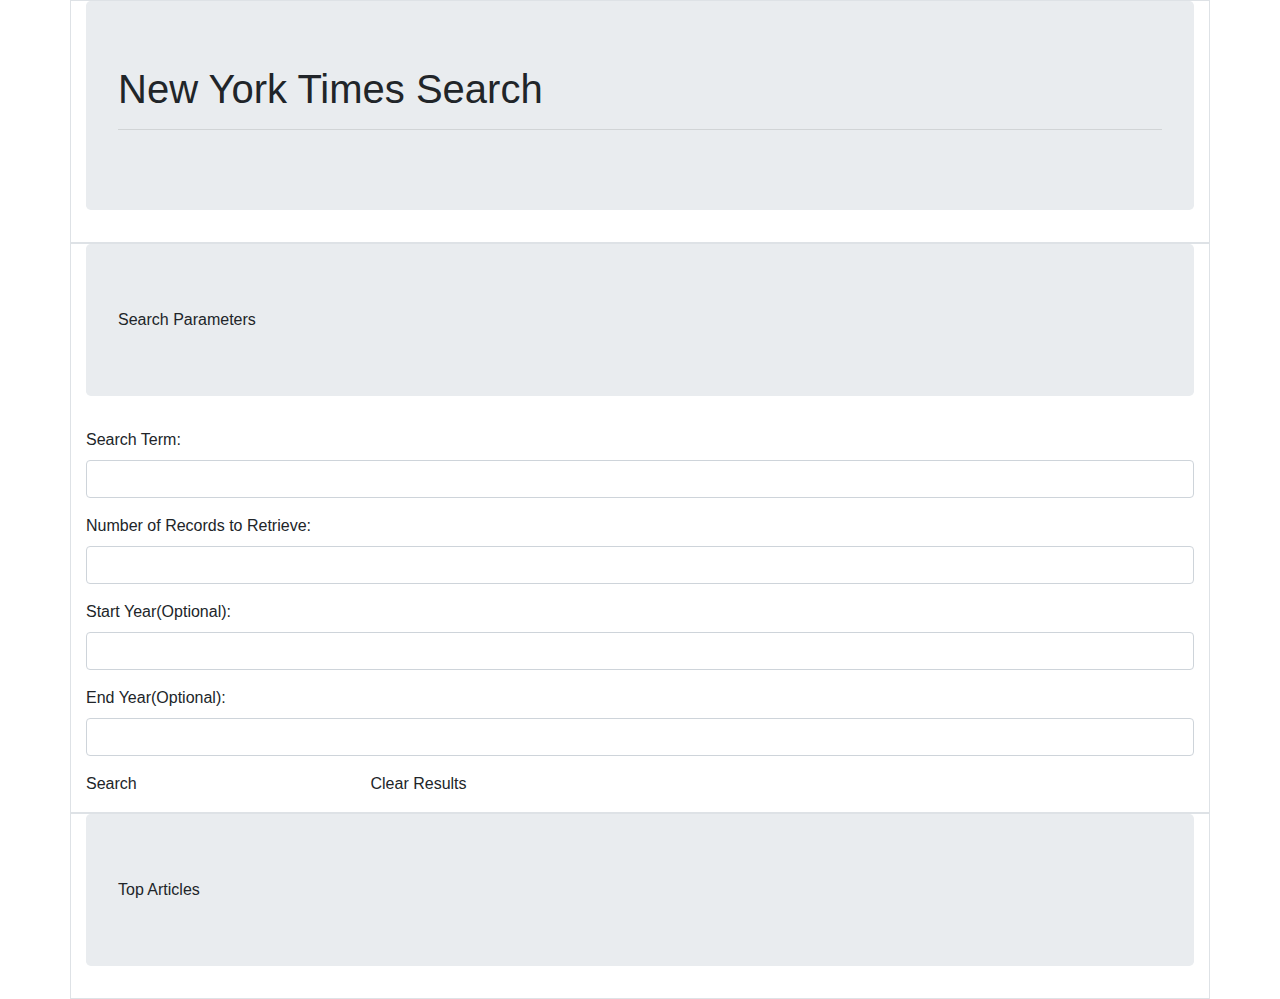
==== indexcopy.html @ 308a7a05 "more wireframe" ====
<!DOCTYPE html>
<html>
<head>
   <meta charset="utf-8">
   <meta http-equiv="X-UA-Compatible" content="IE=edge">
   <title>New York Times search</title>
   <meta name="viewport" content="width=device-width, initial-scale=1">
   <script src="https://cdnjs.cloudflare.com/ajax/libs/jquery/3.2.1/jquery.min.js"></script>
   <link rel="stylesheet" href="https://stackpath.bootstrapcdn.com/bootstrap/4.3.1/css/bootstrap.min.css" integrity="sha384-ggOyR0iXCbMQv3Xipma34MD+dH/1fQ784/j6cY/iJTQUOhcWr7x9JvoRxT2MZw1T" crossorigin="anonymous">
   <link rel="stylesheet" type="text/css" media="screen" href="Assets/CSS/style.css">
   <script src="https://cdnjs.cloudflare.com/ajax/libs/popper.js/1.14.7/umd/popper.min.js" integrity="sha384-UO2eT0CpHqdSJQ6hJty5KVphtPhzWj9WO1clHTMGa3JDZwrnQq4sF86dIHNDz0W1" crossorigin="anonymous"></script>
   <script src="https://stackpath.bootstrapcdn.com/bootstrap/4.3.1/js/bootstrap.min.js" integrity="sha384-JjSmVgyd0p3pXB1rRibZUAYoIIy6OrQ6VrjIEaFf/nJGzIxFDsf4x0xIM+B07jRM" crossorigin="anonymous"></script>

</head>
<body>
    <div class = "container border">
        <div class="jumbotron">
            <div class = "row">
                <div class = "col-md-12">
                    <h1 class = "title"><i class="far fa-newspaper"></i>New York Times Search</h1>
                        <hr>
                </div>
            </div>
        </div>
    </div>
    <div class = "container border">
    <div class="jumbotron">
        Search Parameters
    </div>
    
        <form>
                <div class="form-group">
                  <label for="exampleInputEmail1">Search Term:</label>
                  <input type="email" class="form-control" id="exampleInputEmail1" aria-describedby="emailHelp" placeholder="">
                </div>
                <div class="form-group">
                  <label for="exampleInputEmail1">Number of Records to Retrieve:</label>
                  <input type="email" class="form-control" id="exampleInputEmail1" aria-describedby="emailHelp" placeholder="">
                </div>
                <div class="form-group">
                  <label for="exampleInputEmail1">Start Year(Optional):</label>
                  <input type="email" class="form-control" id="exampleInputEmail1" aria-describedby="emailHelp" placeholder="">
                </div>
                <div class="form-group">
                  <label for="exampleInputEmail1">End Year(Optional):</label>
                  <input type="email" class="form-control" id="exampleInputEmail1" aria-describedby="emailHelp" placeholder="">
                </div>
                <div class = "row">
                    <div class = "col-md-3">
                        <p id = "search"><i class="fas fa-search"></i>Search</p>
                    </div>
                    <div class = "col-md-3">
                        <p id = "clearResults"><i class="fas fa-trash-alt"></i>Clear Results</p>
                    </div>
                </div>
                
              </form>

        
    </div>
    <div class = "container border">
        <div class="jumbotron">
            <i class="far fa-calendar-alt"></i>Top Articles
        </div>

    </div>
    
    <script type="text/javascript" src="Assets/Javascript/app.js"></script>
</body>
</html>
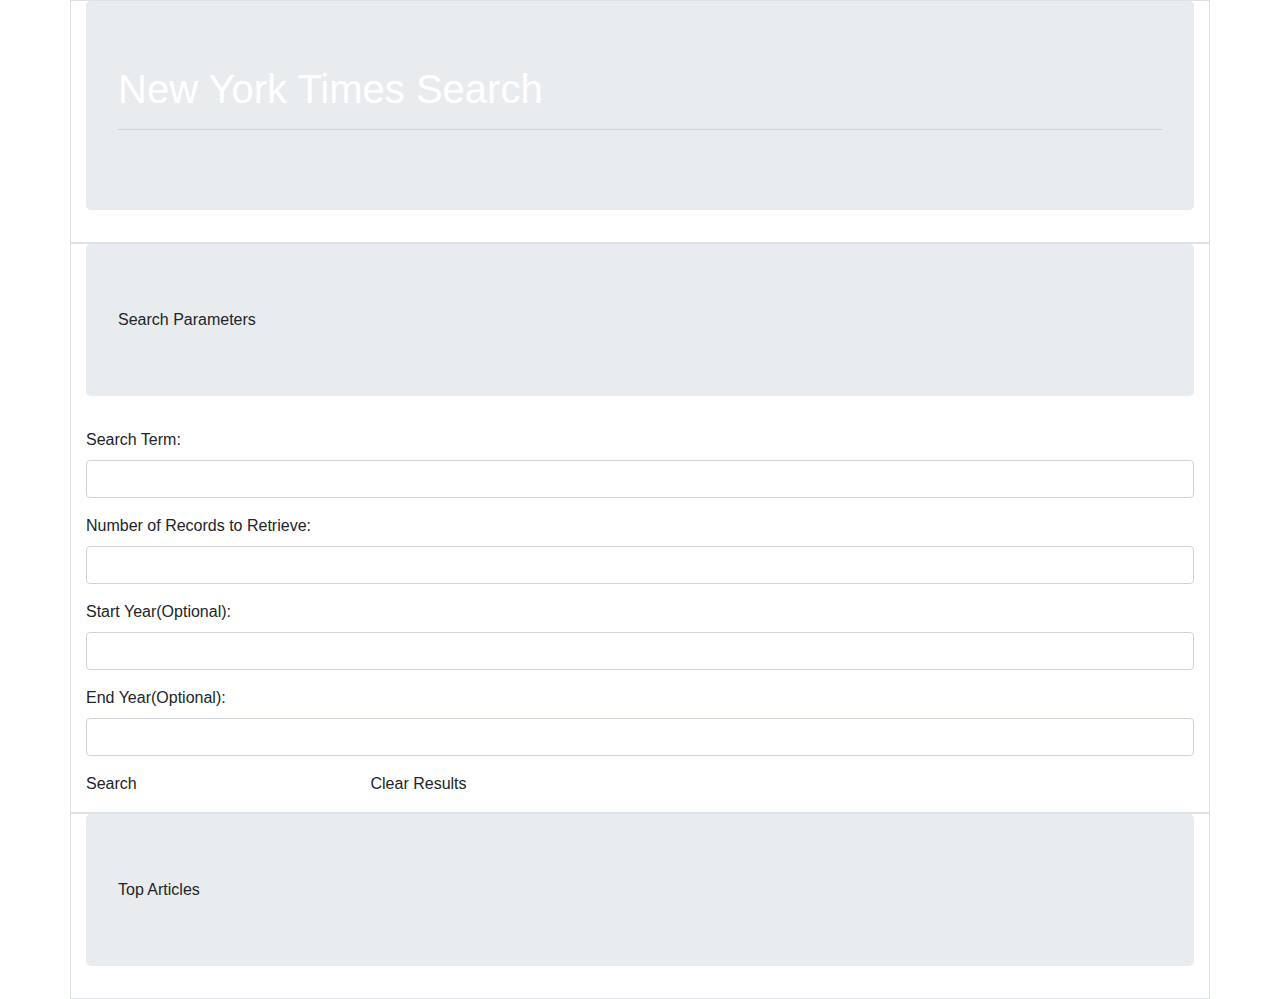
==== commit 3ad7d044: "basic wireframe" ====
--- a/indexcopy.html
+++ b/indexcopy.html
@@ -14,7 +14,7 @@
 </head>
 <body>
     <div class = "container border">
-        <div class="jumbotron">
+        <div class="jumbotron heading">
             <div class = "row">
                 <div class = "col-md-12">
                     <h1 class = "title"><i class="far fa-newspaper"></i>New York Times Search</h1>
--- a/Assets/CSS/style.css
+++ b/Assets/CSS/style.css
@@ -0,0 +1,9 @@
+.top{
+    background-color: rgb(37, 40, 104)
+}
+.head{
+    
+}
+.title{
+    color:#FFFFFF
+}
